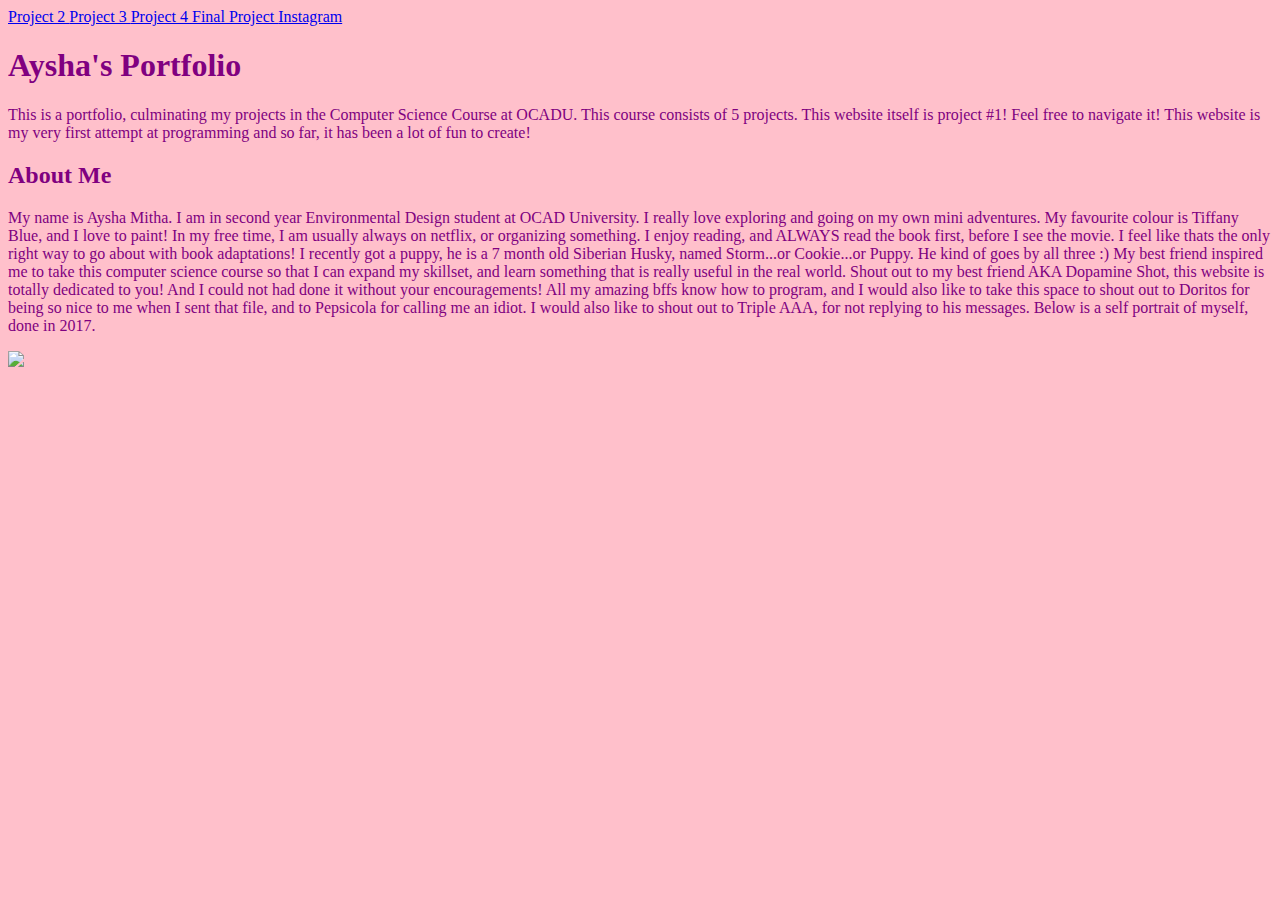
==== w3.html @ 114608e9 "Add files via upload" ====
<!DOCTYPE HTML>

<HTML>
<HEAD>
	<title>Aysha's Portfolio</title>
</HEAD>

<body>
	<!-- the anchor element (<a>) allows us to create links to other websites and other html pages that we have made. Notice that we need to add content (text) between the opening and closing anchor tags. This content/text acts as our link -->
	<a href="w3.CSS">
		Project 2
	</a>
	
	<a href="w3.CSS">
		Project 3
	</a>
	
	<a href="w3.CSS">
		Project 4
	</a>
 
 <a href="w3.CSS">
		Final Project
	</a>

	<a href="https://www.instagram.com/wonder_aysh/">
		Instagram
	</a>

	<h1><font color="purple">Aysha's Portfolio</h1>
	<p>
		This is a portfolio, culminating my projects in the Computer Science Course at OCADU. This course consists of 5 projects. This website itself is project #1! Feel free to navigate it! This website is my very first attempt at programming and so far, it has been a lot of fun to create!
	</p>
	
	<H2>About Me</H2>
	<p>
		My name is Aysha Mitha. I am in second year Environmental Design student at OCAD University. I really love exploring and going on my own mini adventures. My favourite colour is Tiffany Blue, and I love to paint! In my free time, I am usually always on netflix, or organizing something. I enjoy reading, and ALWAYS read the book first, before I see the movie. I feel like thats the only right way to go about with book adaptations! I recently got a puppy, he is a 7 month old Siberian Husky, named Storm...or Cookie...or Puppy. He kind of goes by all three :) 

		My best friend inspired me to take this computer science course so that I can expand my skillset, and learn something that is really useful in the real world. Shout out to my best friend AKA Dopamine Shot, this website is totally dedicated to you! And I could not had done it without your encouragements! All my amazing bffs know how to program, and I would also like to take this space to shout out to Doritos for being so nice to me when I sent that file, and to Pepsicola for calling me an idiot. I would also like to shout out to Triple AAA, for not replying to his messages. 
		Below is a self portrait of myself, done in 2017. 
	</p>
	<img src="https://amartisticmind.files.wordpress.com/2018/09/screen-shot-2018-09-20-at-6-26-41-pm.png?w=809">


<script type="text/javascript" src ="w3.js"></script>
</body>
<style>
body {
	background-color: pink
}
</html>
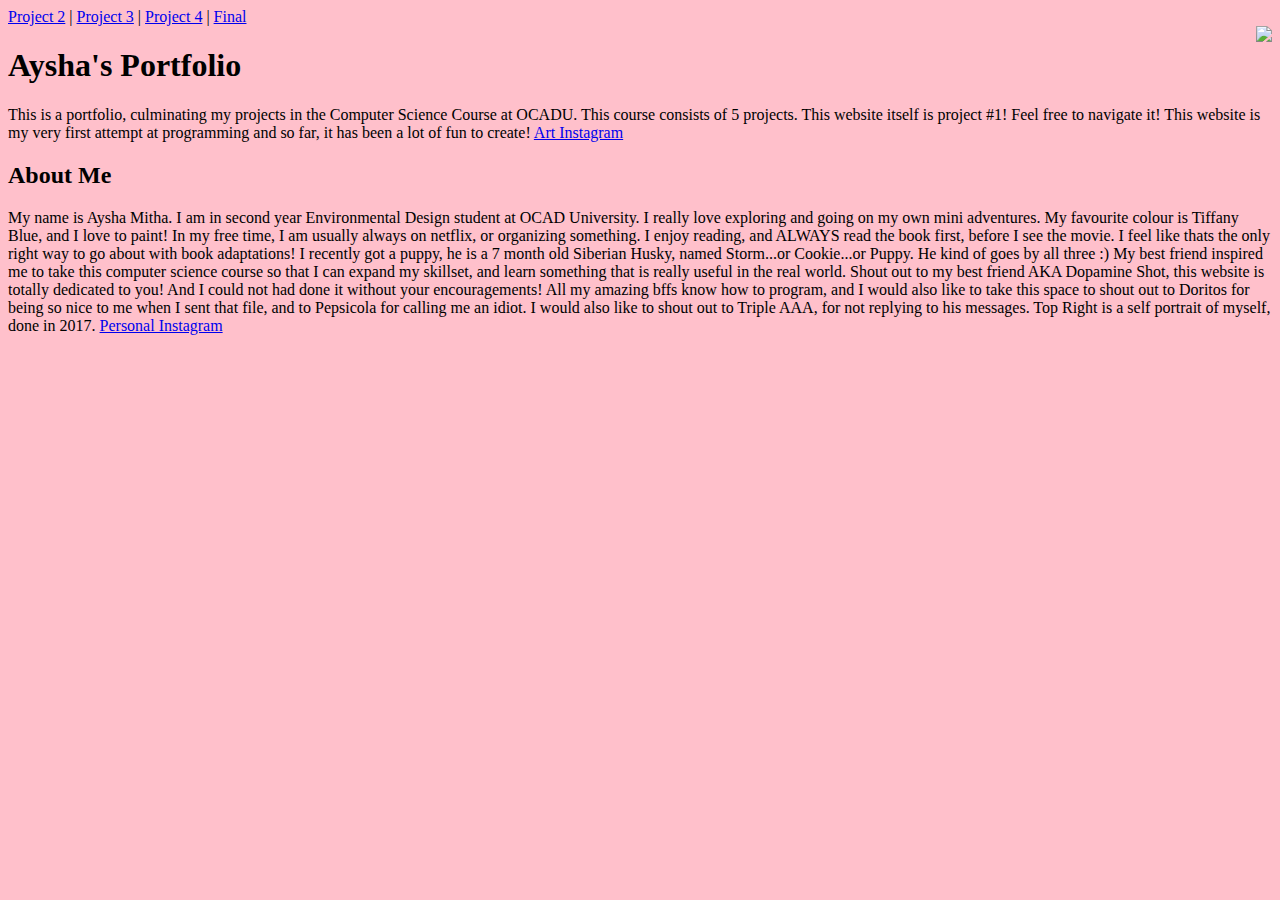
==== commit bc41cdb4: "Add files via upload" ====
--- a/w3.html
+++ b/w3.html
@@ -3,43 +3,42 @@
 <HTML>
 <HEAD>
 	<title>Aysha's Portfolio</title>
+	<link rel="stylesheet" type="text/css" href="style.css">
 </HEAD>
 
 <body>
 	<!-- the anchor element (<a>) allows us to create links to other websites and other html pages that we have made. Notice that we need to add content (text) between the opening and closing anchor tags. This content/text acts as our link -->
-	<a href="w3.CSS">
-		Project 2
-	</a>
 	
-	<a href="w3.CSS">
-		Project 3
-	</a>
-	
-	<a href="w3.CSS">
-		Project 4
-	</a>
- 
- <a href="w3.CSS">
-		Final Project
-	</a>
-
-	<a href="https://www.instagram.com/wonder_aysh/">
-		Instagram
-	</a>
-
-	<h1><font color="purple">Aysha's Portfolio</h1>
+<nav class="bar">
+  <a href="style.CSS">Project 2</a> |
+  <a href="style.CSS">Project 3</a> |
+  <a href="style.CSS">Project 4</a> |
+  <a href="style.CSS">Final</a>
+</nav>
+<img src="https://amartisticmind.files.wordpress.com/2018/09/screen-shot-2018-09-20-at-6-26-41-pm.png?w=809" style="float: border: solid pink 200px" align="right" margin-top: 100px >
+	<div class="bubble1">
+	<h1>Aysha's Portfolio</h1>
 	<p>
 		This is a portfolio, culminating my projects in the Computer Science Course at OCADU. This course consists of 5 projects. This website itself is project #1! Feel free to navigate it! This website is my very first attempt at programming and so far, it has been a lot of fun to create!
+		<a href="https://www.instagram.com/artistic_mitha/">
+			Art Instagram
+		</a>
+
 	</p>
-	
+	</div>
+	<div class="bubble2">
 	<H2>About Me</H2>
 	<p>
 		My name is Aysha Mitha. I am in second year Environmental Design student at OCAD University. I really love exploring and going on my own mini adventures. My favourite colour is Tiffany Blue, and I love to paint! In my free time, I am usually always on netflix, or organizing something. I enjoy reading, and ALWAYS read the book first, before I see the movie. I feel like thats the only right way to go about with book adaptations! I recently got a puppy, he is a 7 month old Siberian Husky, named Storm...or Cookie...or Puppy. He kind of goes by all three :) 
 
 		My best friend inspired me to take this computer science course so that I can expand my skillset, and learn something that is really useful in the real world. Shout out to my best friend AKA Dopamine Shot, this website is totally dedicated to you! And I could not had done it without your encouragements! All my amazing bffs know how to program, and I would also like to take this space to shout out to Doritos for being so nice to me when I sent that file, and to Pepsicola for calling me an idiot. I would also like to shout out to Triple AAA, for not replying to his messages. 
-		Below is a self portrait of myself, done in 2017. 
-	</p>
-	<img src="https://amartisticmind.files.wordpress.com/2018/09/screen-shot-2018-09-20-at-6-26-41-pm.png?w=809">
+		Top Right is a self portrait of myself, done in 2017. 
+		<a href="https://www.instagram.com/wonder_aysh/">
+		Personal Instagram
+	</a>
+    </p>
+    </div>
+
 
 
 <script type="text/javascript" src ="w3.js"></script>
